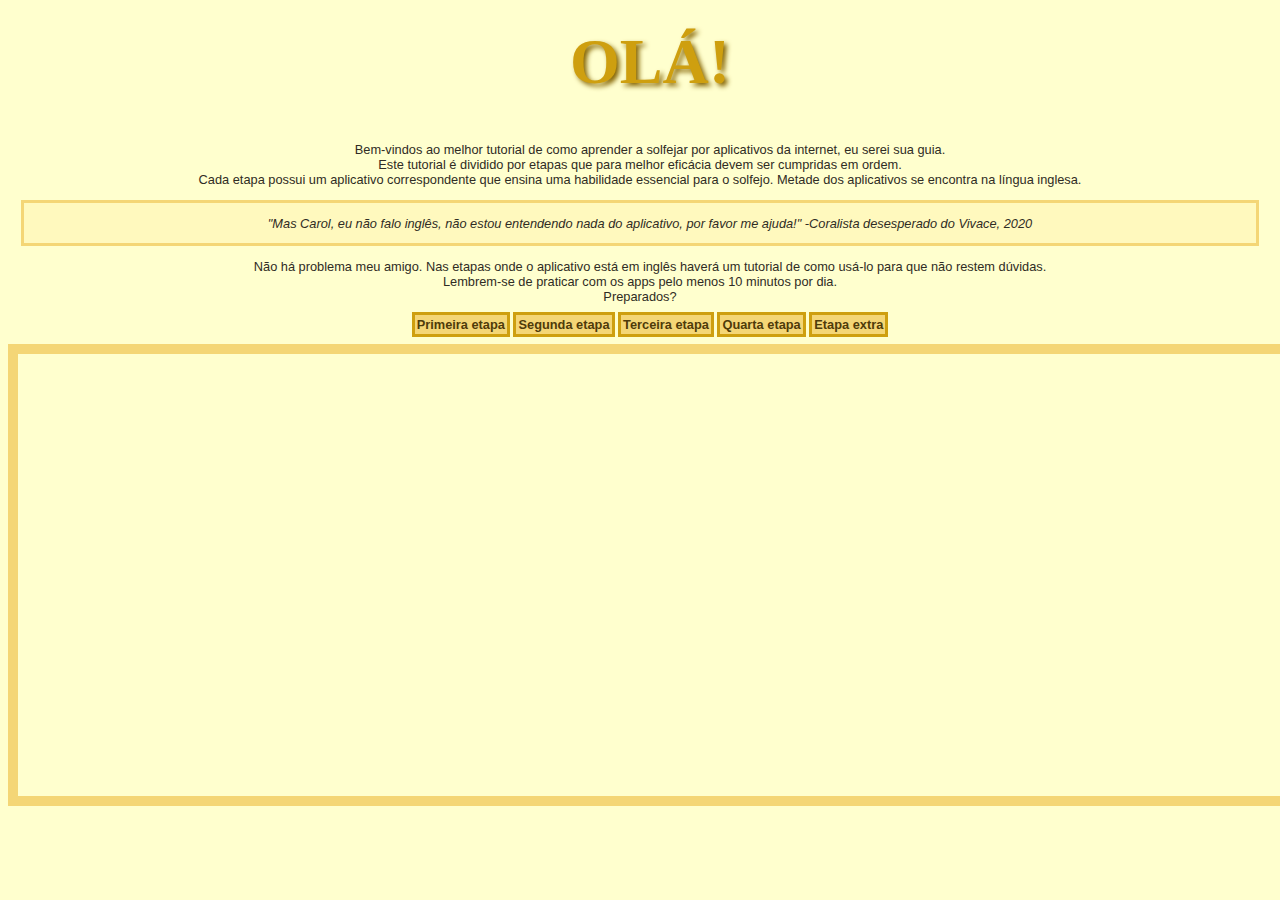
==== index.html @ dcb8aaf0 "Initial commit" ====
<DOCTYPE!html>
<html lang="pt_BR">
<head>
	<title>O melhor tutorial de como solfejar por meio de aplicativos na internet</title>
<meta charset="UTF-8">
<meta name="viewport" content="width=device-width, initial-scale=1.0">
<link rel="stylesheet" type="text/css" href="style index.css">
<meta name="description" content="Como solfejar por meio de aplicativos na internet">
<meta name="keywords" content="Solfejo, música, aplicativos">
<meta name="author" content="Carolina Coelho">
</head>
<body>
<!-- Introdução -->

<h1>OLÁ!</h1>
<p>	Bem-vindos ao melhor tutorial de como aprender a solfejar por aplicativos da internet, eu serei sua guia.<br>
Este tutorial é dividido por etapas que para melhor eficácia devem ser cumpridas em ordem.<br>
Cada etapa possui um aplicativo correspondente que ensina uma habilidade essencial para o solfejo. Metade dos aplicativos se encontra na língua inglesa.</p>
<blockquote>"Mas Carol, eu não falo inglês, não estou entendendo nada do aplicativo, por favor me ajuda!"

-Coralista desesperado do Vivace, 2020</blockquote>
<p>	Não há problema meu amigo. Nas etapas onde o aplicativo está em inglês haverá um tutorial de como usá-lo para que não restem dúvidas.<br>

	Lembrem-se de praticar com os apps pelo menos 10 minutos por dia.<br>

	Preparados?
</p>

<!-- Links para as etapas -->

<header>
	<a href="stages/first stage.html" target="stages" title="Eu não tenho ritmo!">Primeira etapa</a>
	<a href="stages/second stage.html" target="stages" title="Quem é essa nota?">Segunda etapa</a>
	<a href="stages/third stage.html" target="stages" title="Finalmente o solfejo">Terceira etapa</a>
	<a href="stages/fourth stage.html" target="stages" title="Já é hora do intervalo">Quarta etapa</a>
	<a href="stages/extra stage.html" target="stages" title="A cereja do bolo">Etapa extra</a>
</header>

<!-- As etapas -->
<iframe src="" name="stages"style="height:50%;width:100%"></iframe>
</body>
</html>
---- style index.css ----
/*Muda o plano de fundo*/
body {
  font-size: 100%;
  background-color:#ffffce;
}
/*Muda o texto*/
h1, p, blockquote, header, a{
  font: 0.8em Arial, Helvetica, sans-serif;
  text-align: center;
  text-indent: 20px;
  color: #2f2c24;
}
h1{
  margin-top: 2%;
  text-shadow: 3px 3px 5px #856400;
  font: bold 4em Comic-sans, Brush Script MT, cursive;
  color:#ce9f0f;
}
/*Caixa de citação*/
blockquote{
  margin:1%;
  padding:1%;
  background-color:#fff9be;
  border: solid #f4d676;
  font-style:italic;
  color: #2f2c24;
}

/*Botões do header*/
header a{
  text-decoration: none;
  color:black;
  border:solid #ce9f0f;
  background-color:#f4d676;
  padding: 2px;
  font-size: 1em;
  font-weight: bold;
  color: #4f3b09;
}
header a:hover {
  text-decoration: none;
  color:black;
  border:solid #c98503;
  background-color:#fbd743;
  padding: 2px;
  font-size: 1em;
  font-weight: bold;
  color:#2f2c24;
}
/*Etapas*/
iframe{
  margin-top: 1%;
  border: solid 10px #f4d676;
}
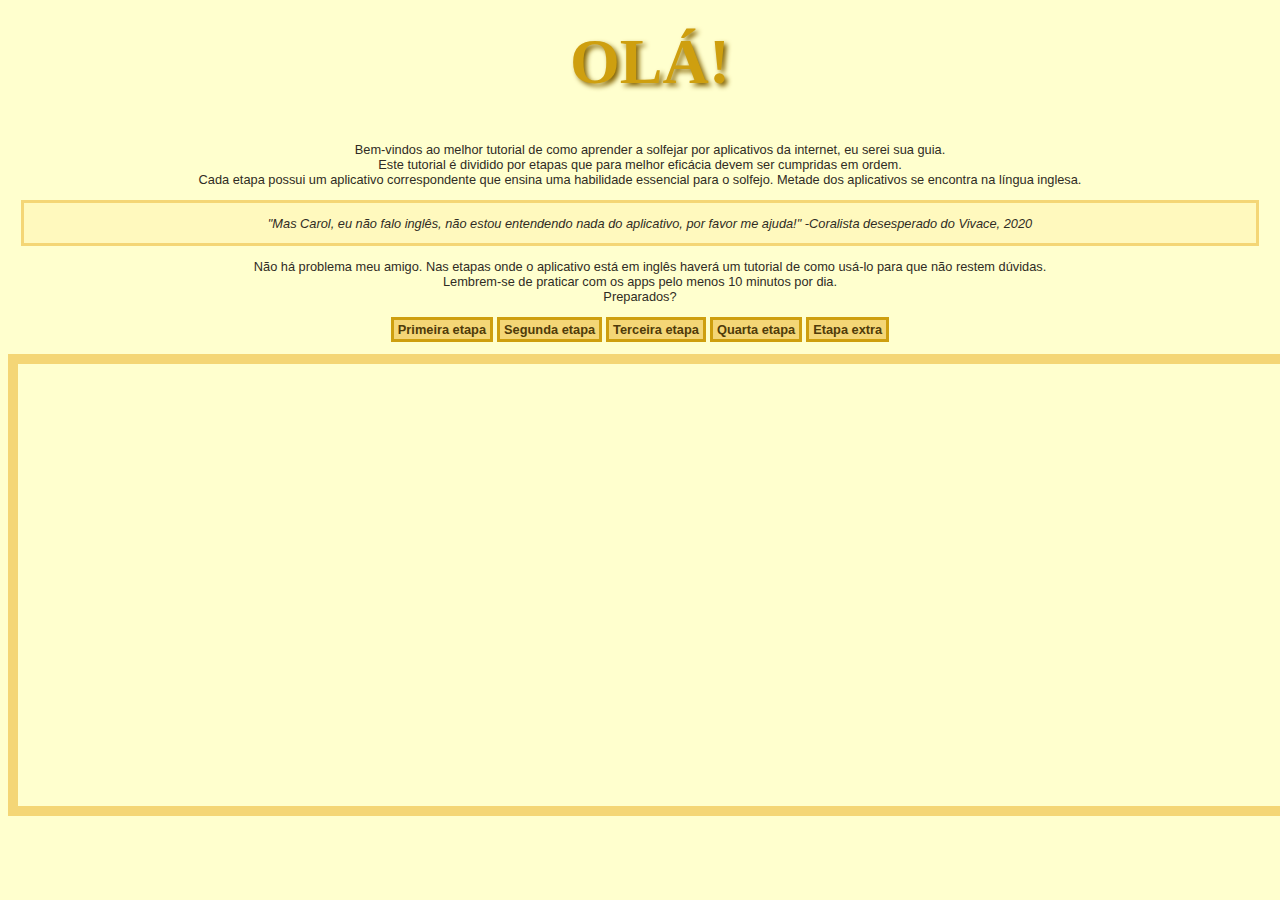
==== commit e1ef793b: "Melhorias" ====
--- a/index.html
+++ b/index.html
@@ -28,13 +28,20 @@
 
 <!-- Links para as etapas -->
 
-<header>
+<ul>
+	<li><a href="stages/first stage.html" target="stages" title="Eu não tenho ritmo!">Primeira etapa</a></li>
+	<li><a href="stages/second stage.html" target="stages" title="Quem é essa nota?">Segunda etapa</a></li>
+	<li><a href="stages/third stage.html" target="stages" title="Finalmente o solfejo">Terceira etapa</a></li>
+	<li><a href="stages/fourth stage.html" target="stages" title="Já é hora do intervalo">Quarta etapa</a></li>
+	<li><a href="stages/extra stage.html" target="stages" title="A cereja do bolo">Etapa extra</a></li>
+</ul>
+<!--<header>
 	<a href="stages/first stage.html" target="stages" title="Eu não tenho ritmo!">Primeira etapa</a>
 	<a href="stages/second stage.html" target="stages" title="Quem é essa nota?">Segunda etapa</a>
 	<a href="stages/third stage.html" target="stages" title="Finalmente o solfejo">Terceira etapa</a>
 	<a href="stages/fourth stage.html" target="stages" title="Já é hora do intervalo">Quarta etapa</a>
 	<a href="stages/extra stage.html" target="stages" title="A cereja do bolo">Etapa extra</a>
-</header>
+</header>-->
 
 <!-- As etapas -->
 <iframe src="" name="stages"style="height:50%;width:100%"></iframe>
--- a/style index.css
+++ b/style index.css
@@ -1,9 +1,9 @@
-/*Muda o plano de fundo*/
+  /*Muda o plano de fundo*/
 body {
   font-size: 100%;
   background-color:#ffffce;
 }
-/*Muda o texto*/
+  /*Muda o texto*/
 h1, p, blockquote, header, a{
   font: 0.8em Arial, Helvetica, sans-serif;
   text-align: center;
@@ -26,29 +26,44 @@
   color: #2f2c24;
 }
 
-/*Botões do header*/
-header a{
-  text-decoration: none;
-  color:black;
+  /*Botões do header*/
+ul{
+  list-style-type:none;
+  text-align: center;
+  margin: 0;
+  padding: 0;
+}
+    /*Botões do header não ativados*/
+li{
+  display: inline-block;
   border:solid #ce9f0f;
   background-color:#f4d676;
   padding: 2px;
-  font-size: 1em;
+  margin-bottom:1%;
+  }
+a{
+  text-decoration: none;
+  font-size: 0.8em;
   font-weight: bold;
   color: #4f3b09;
+  padding: 2px;
 }
-header a:hover {
-  text-decoration: none;
-  color:black;
+    /*Botões do header ativados*/
+li:hover{
   border:solid #c98503;
   background-color:#fbd743;
   padding: 2px;
-  font-size: 1em;
+  margin-bottom:1%;
+
+}
+ a:hover {
+  text-decoration: none;
+  font-size: 0.8em;
   font-weight: bold;
   color:#2f2c24;
+  padding: 2px;
 }
-/*Etapas*/
+  /*Etapas*/
 iframe{
-  margin-top: 1%;
   border: solid 10px #f4d676;
 }
